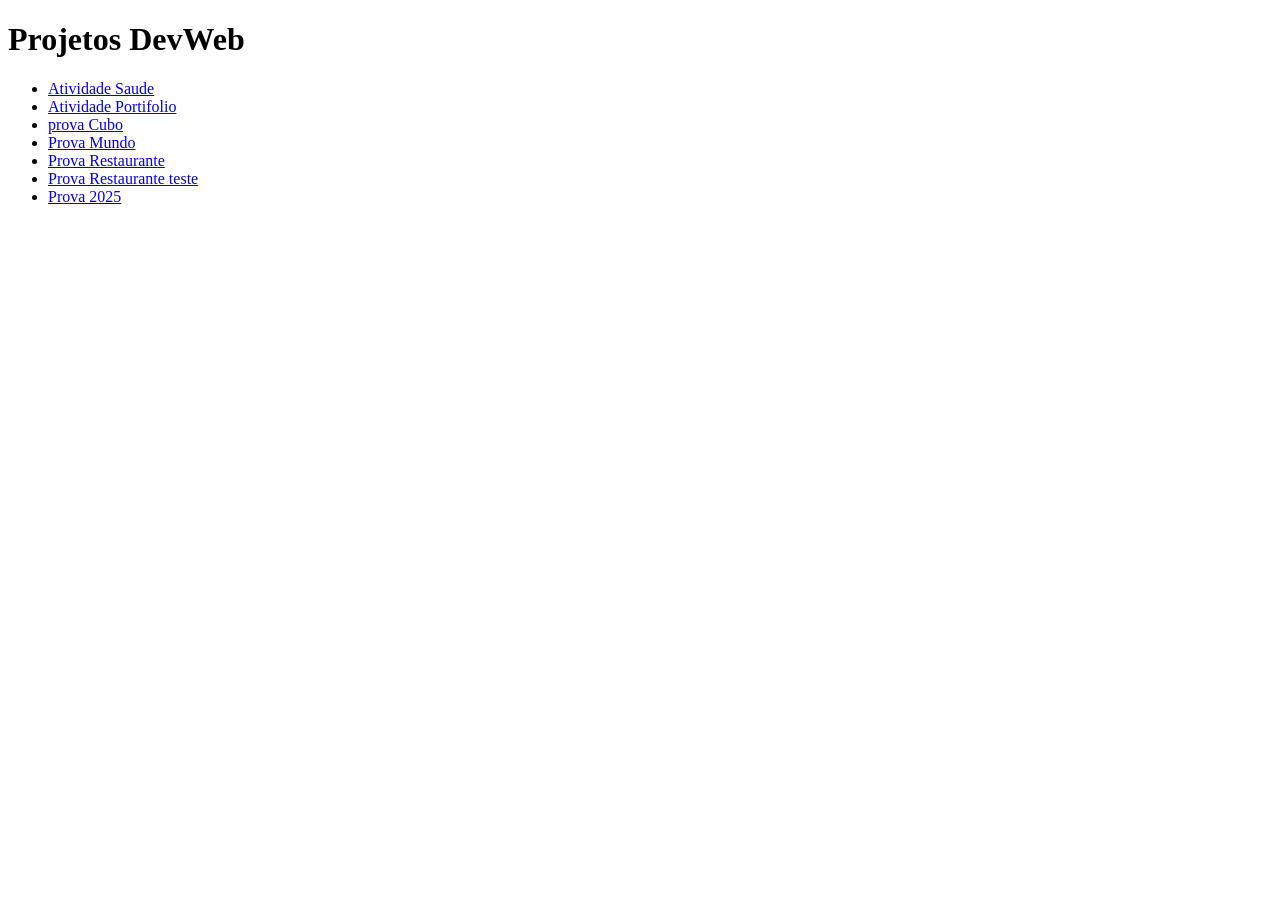
==== index.html @ 42046bc7 "feat: Atividade PortifolioV2" ====
<!DOCTYPE html>
<html lang="en">
<head>
    <meta charset="UTF-8">
    <meta name="viewport" content="width=device-width, initial-scale=1.0">
    <title>Projeto DevWeb</title>
</head>
<body>
    <main>
        <h1>
            Projetos DevWeb
        </h1>
        <ul>
            <li>
                <a href="Atv_saude/">Atividade Saude</a>
            </li>
            <li>
                <a href="atv-portifolio/">Atividade Portifolio</a>
            </li>
            <li>
                <a href="cubo/">prova Cubo</a>
            </li>
            <li>
                <a href="mundo/">Prova Mundo</a>
            </li>
            <li>
                <a href="prova-restaurante/">Prova Restaurante</a>
            </li>
            <li>
                <a href="prova-restaurante_testes/">Prova Restaurante teste</a>
            </li>
            <li>
                <a href="prova_2025/">Prova 2025</a>
            </li>
        </ul>
    </main>
</body>
</html>
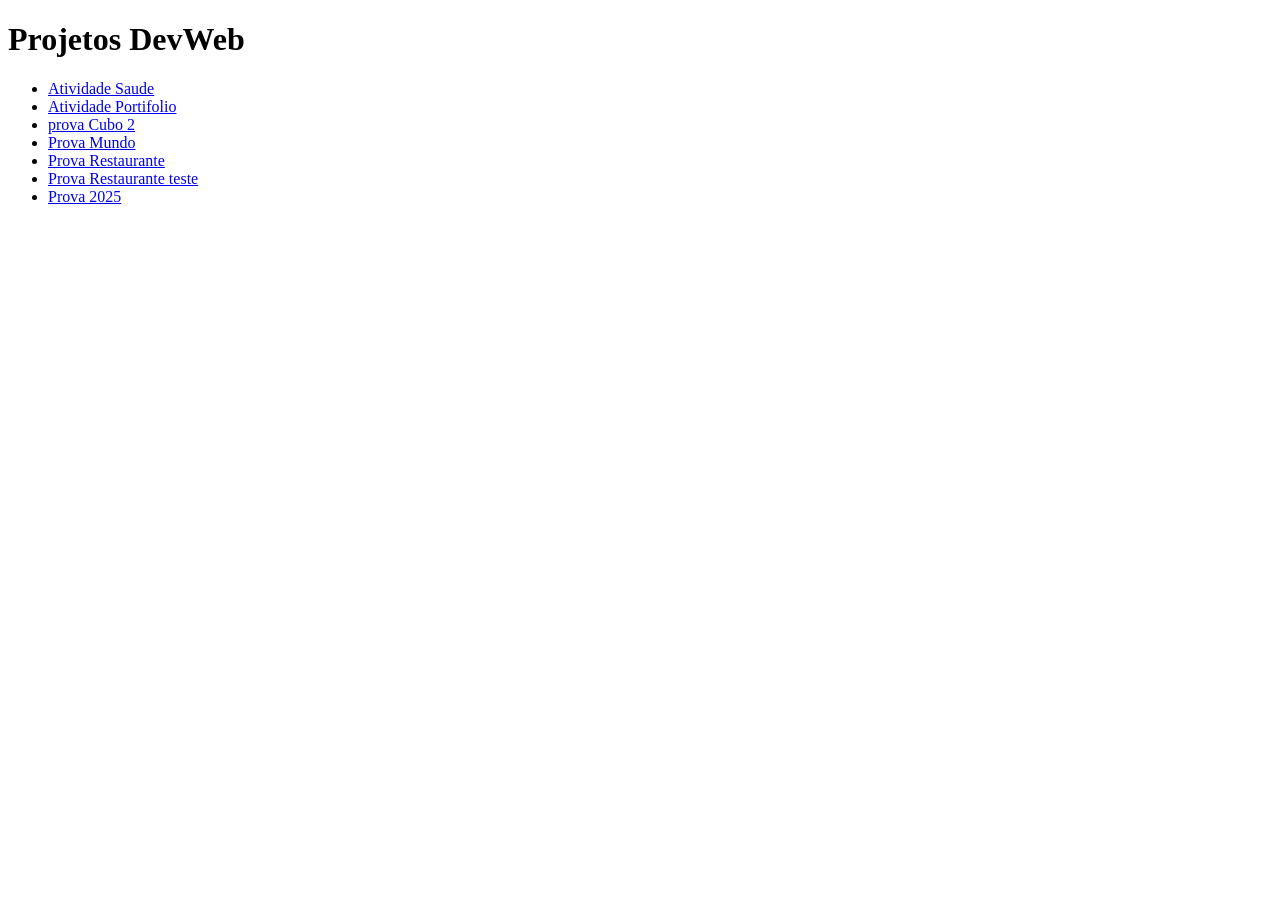
==== commit 5adf5e4c: "feat:prova cubo" ====
--- a/index.html
+++ b/index.html
@@ -18,7 +18,7 @@
                 <a href="atv-portifolio/">Atividade Portifolio</a>
             </li>
             <li>
-                <a href="cubo/">prova Cubo</a>
+                <a href="cubo/">prova Cubo 2</a>
             </li>
             <li>
                 <a href="mundo/">Prova Mundo</a>
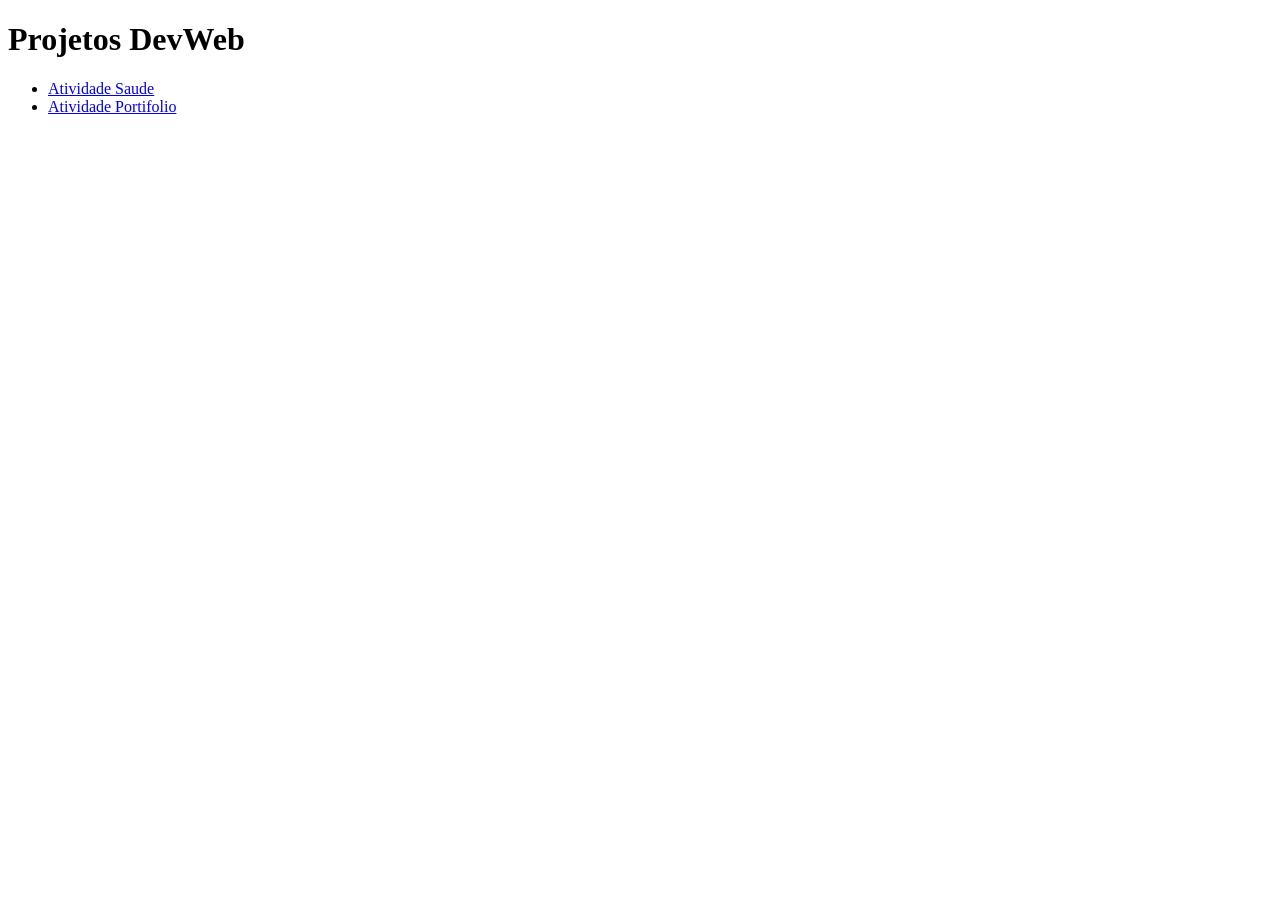
==== commit ef2455f1: "Rework" ====
--- a/index.html
+++ b/index.html
@@ -17,21 +17,6 @@
             <li>
                 <a href="atv-portifolio/">Atividade Portifolio</a>
             </li>
-            <li>
-                <a href="cubo/">prova Cubo 2</a>
-            </li>
-            <li>
-                <a href="mundo/">Prova Mundo</a>
-            </li>
-            <li>
-                <a href="prova-restaurante/">Prova Restaurante</a>
-            </li>
-            <li>
-                <a href="prova-restaurante_testes/">Prova Restaurante teste</a>
-            </li>
-            <li>
-                <a href="prova_2025/">Prova 2025</a>
-            </li>
         </ul>
     </main>
 </body>
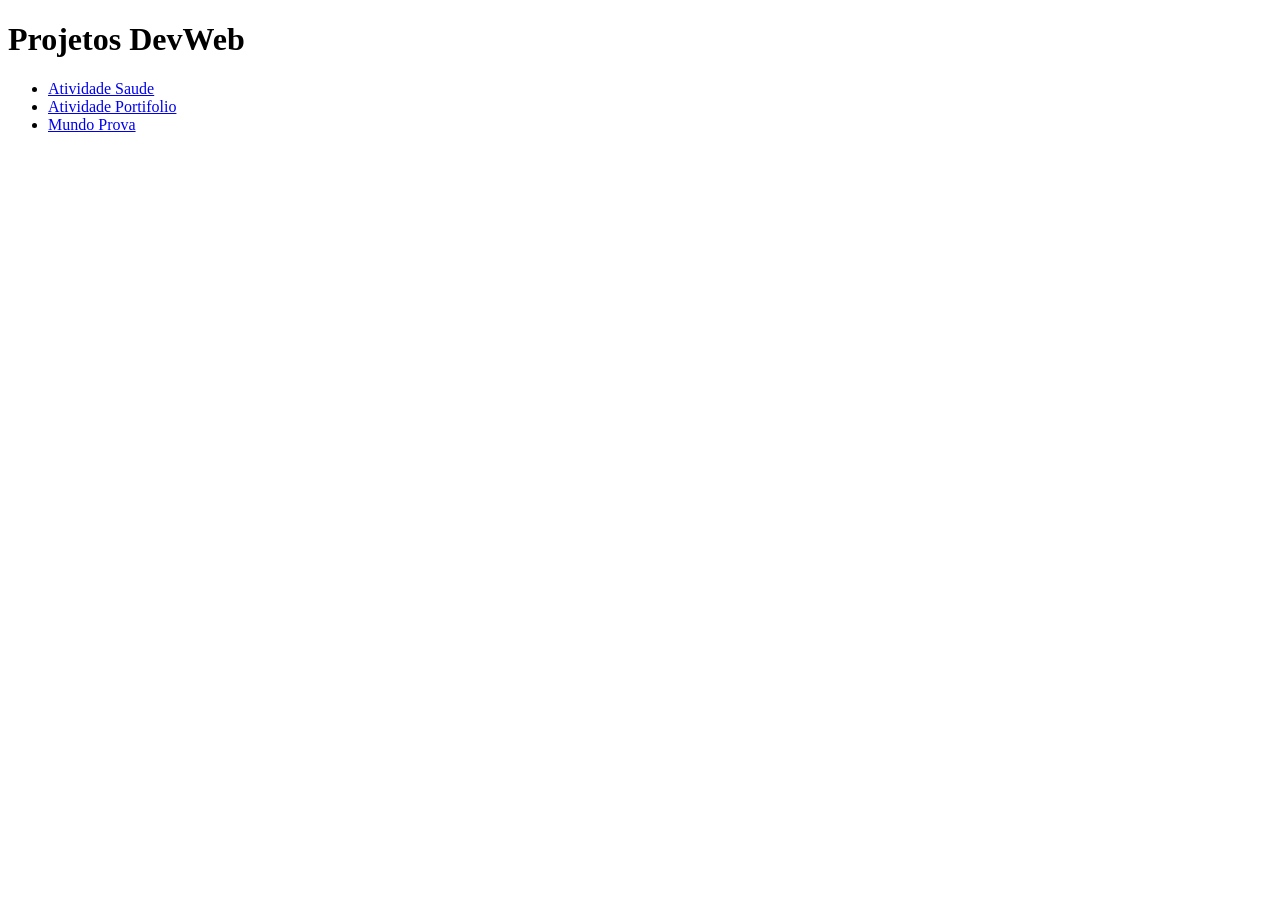
==== commit 4d817d2c: "Feat: Mundo" ====
--- a/index.html
+++ b/index.html
@@ -17,6 +17,9 @@
             <li>
                 <a href="atv-portifolio/">Atividade Portifolio</a>
             </li>
+            <li>
+                <a href="mundo/">Mundo Prova</a>
+            </li>
         </ul>
     </main>
 </body>
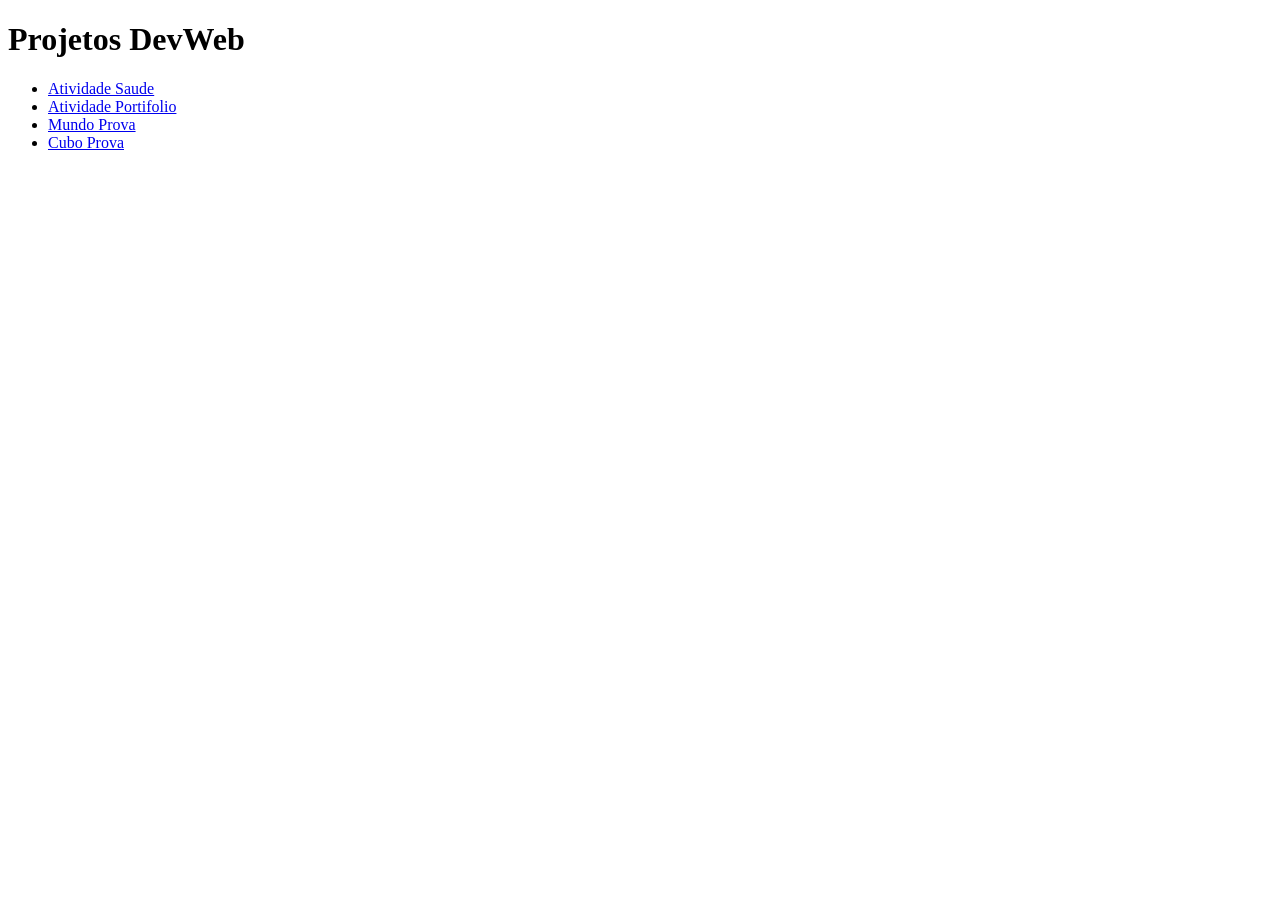
==== commit aaa9d8f3: "Feat: Cubo" ====
--- a/index.html
+++ b/index.html
@@ -20,6 +20,9 @@
             <li>
                 <a href="mundo/">Mundo Prova</a>
             </li>
+            <li>
+                <a href="cubo/">Cubo Prova</a>
+            </li>
         </ul>
     </main>
 </body>
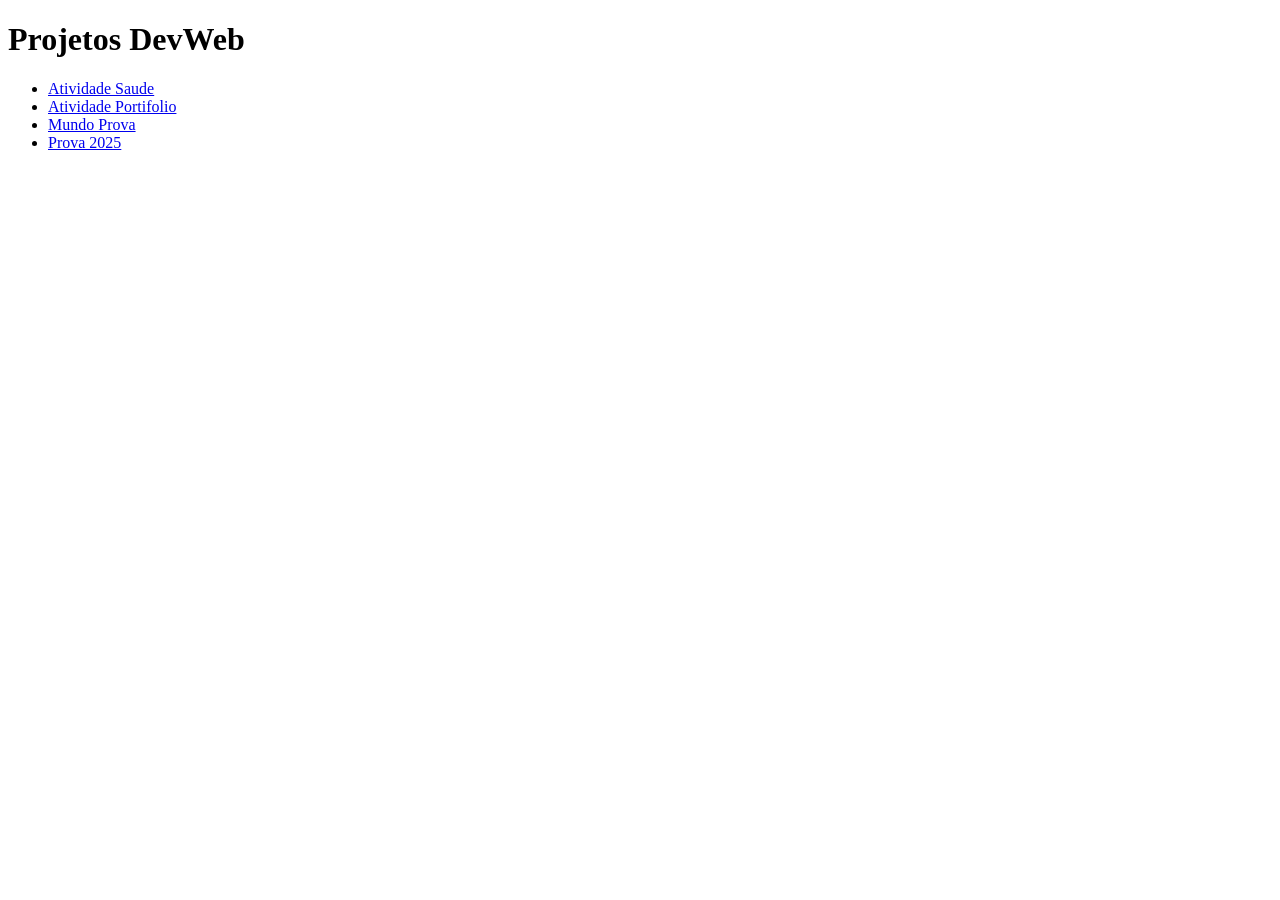
==== commit ec84fb6e: "Feat: Prova 2025" ====
--- a/index.html
+++ b/index.html
@@ -21,7 +21,7 @@
                 <a href="mundo/">Mundo Prova</a>
             </li>
             <li>
-                <a href="cubo/">Cubo Prova</a>
+                <a href="prova_2025/">Prova 2025</a>
             </li>
         </ul>
     </main>
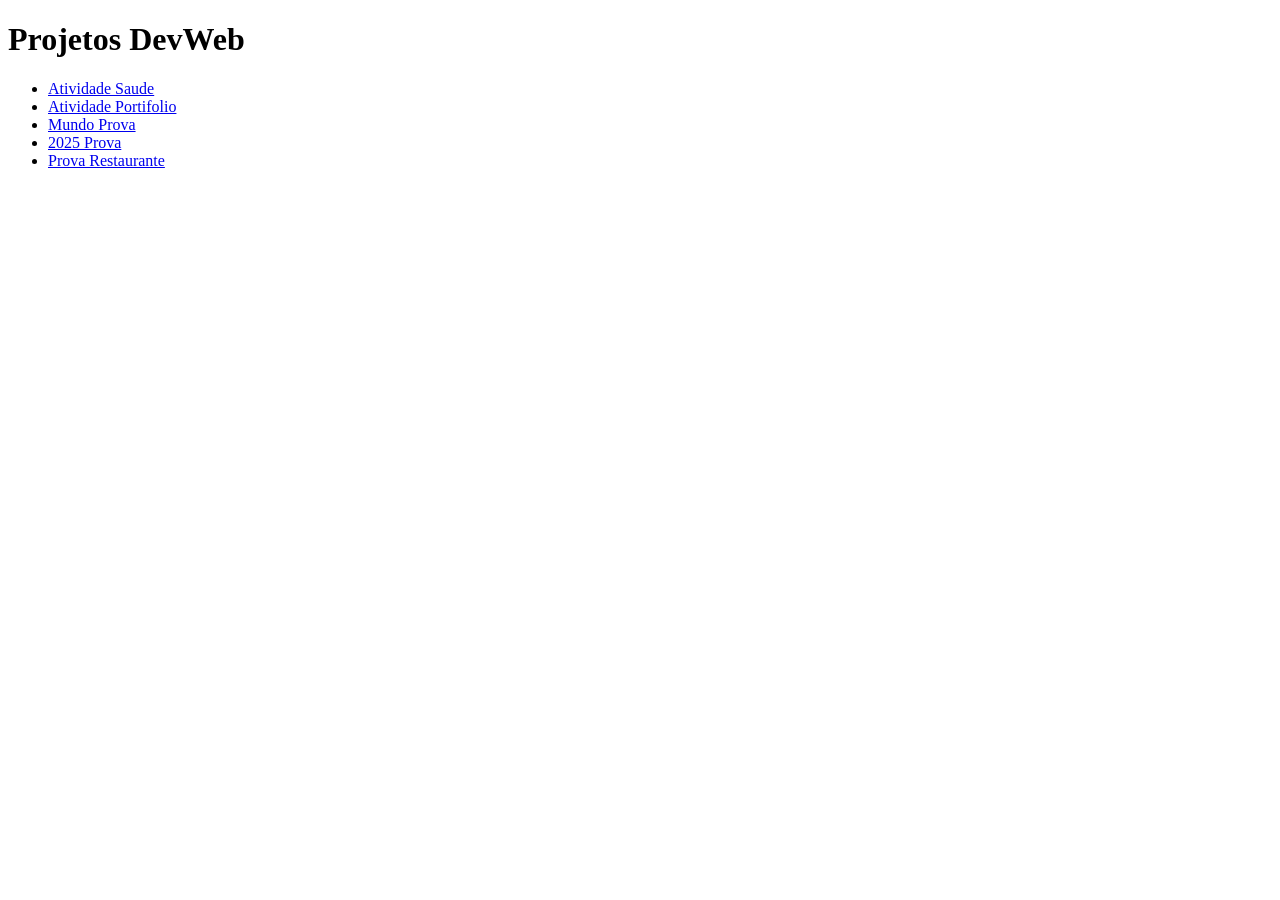
==== commit 849dd8e0: "Feat: Prova restaurante" ====
--- a/index.html
+++ b/index.html
@@ -21,7 +21,10 @@
                 <a href="mundo/">Mundo Prova</a>
             </li>
             <li>
-                <a href="prova_2025/">Prova 2025</a>
+                <a href="prova_2025/">2025 Prova</a>
+            </li>
+            <li>
+                <a href="prova-restaurante/">Prova Restaurante</a>
             </li>
         </ul>
     </main>
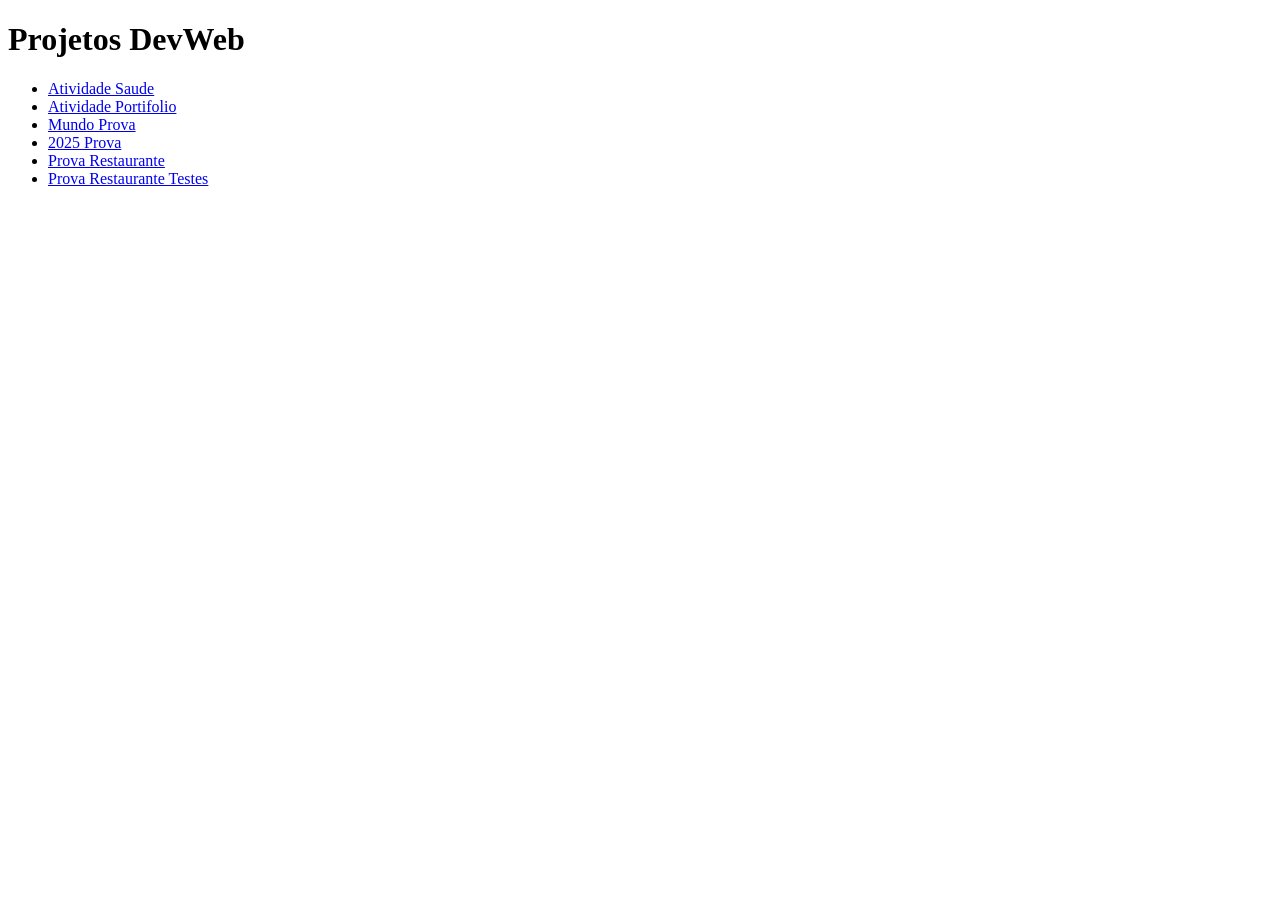
==== commit 76bba5f3: "Feat: Prova restaurante teste" ====
--- a/index.html
+++ b/index.html
@@ -26,6 +26,9 @@
             <li>
                 <a href="prova-restaurante/">Prova Restaurante</a>
             </li>
+            <li>
+                <a href="prova-restaurante_testes/">Prova Restaurante Testes</a>
+            </li>
         </ul>
     </main>
 </body>
